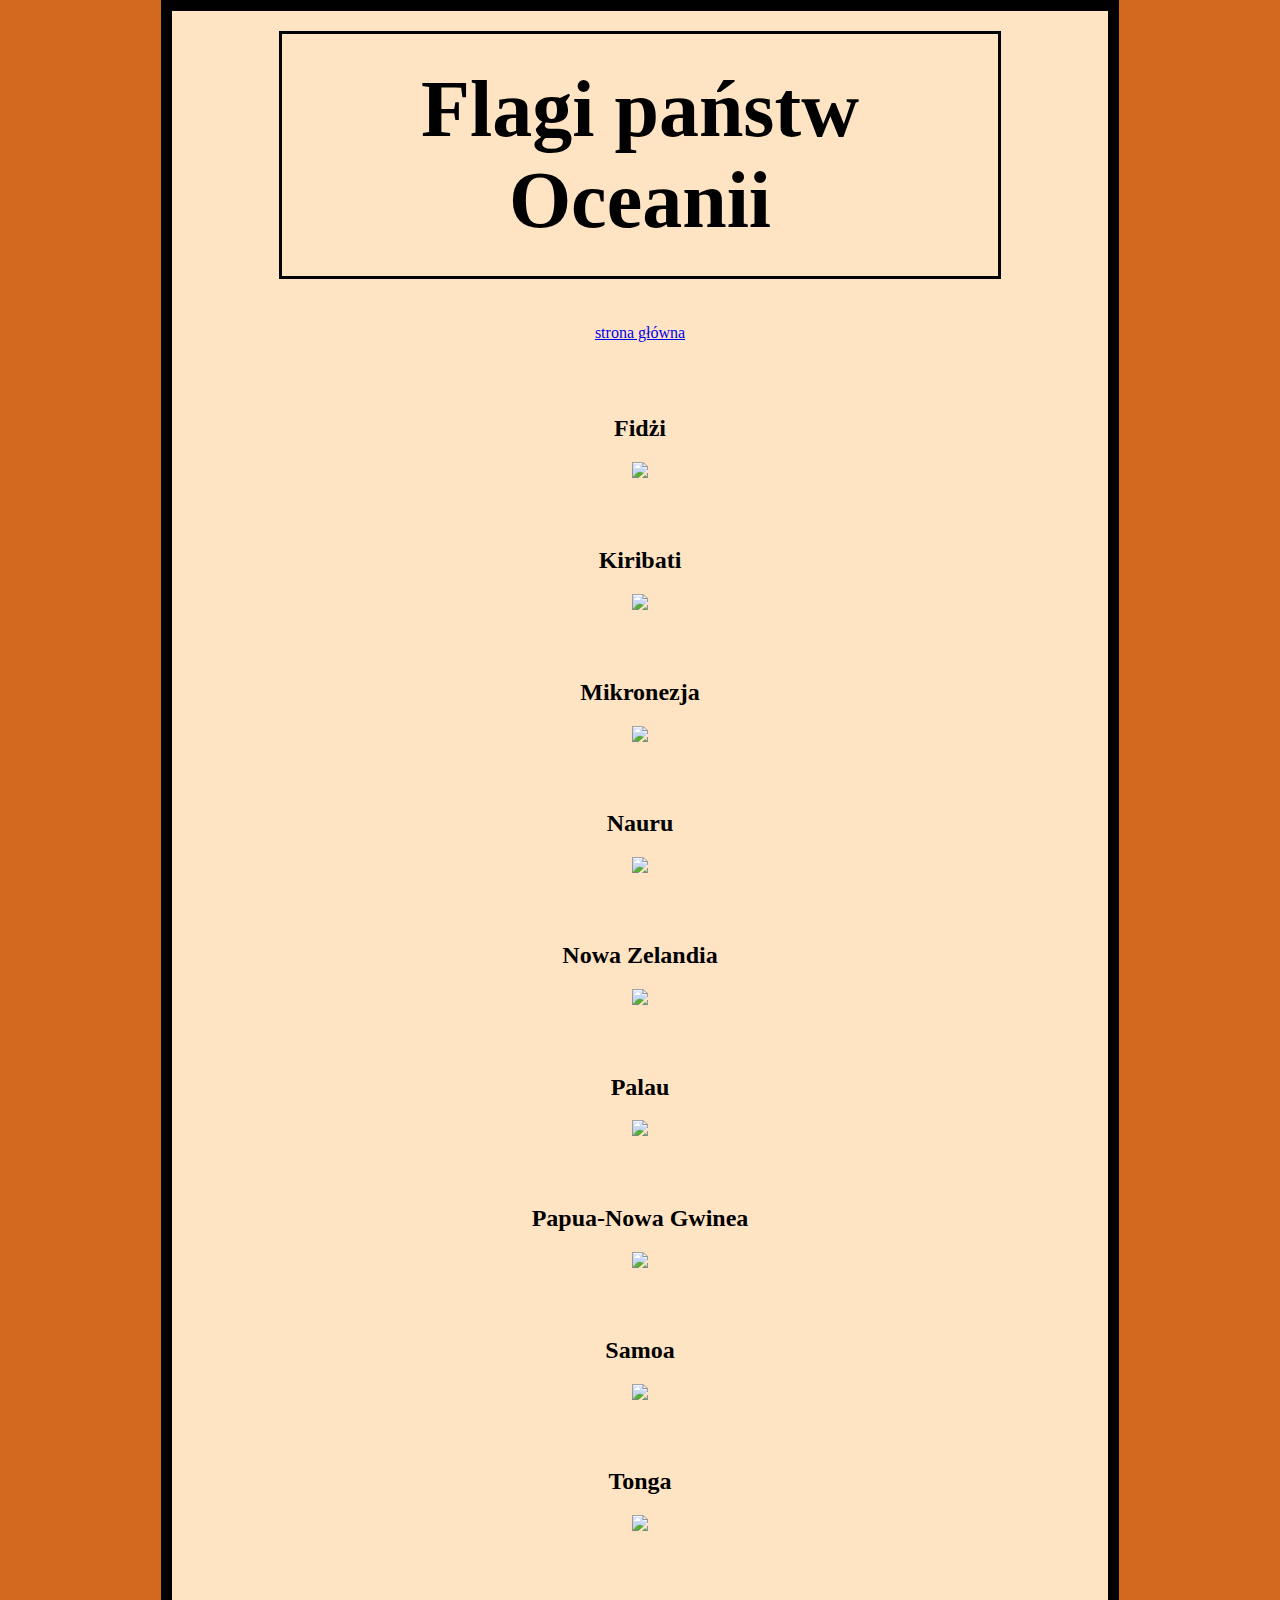
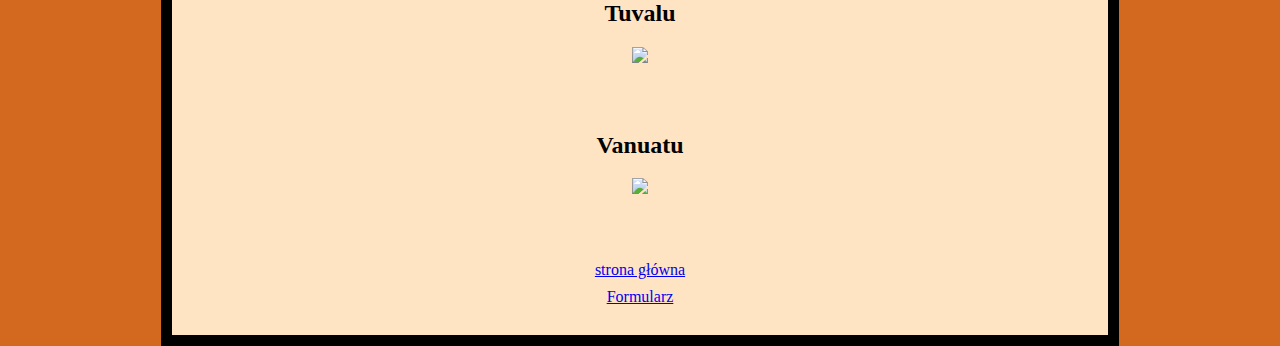
==== flagi.html @ c4bcfa50 "Add files via upload" ====
<!DOCTYPE html>
<html lang="en">
<head>
    <link href="index.css" rel="stylesheet" type="text/css">
    <meta charset="UTF-8">
    <title>Flagi</title>
</head>
<body>
<div class="layout">

    <div class="title" >Flagi państw Oceanii</div>
    <a href="index.html">strona główna</a>
    <h2>Fidżi</h2>
<div class="img">
<img src="https://flagipanstw.info.pl/flagi-panstw/flaga-fidzi.png">
    <h2>Kiribati</h2>
    <img src="https://flagipanstw.info.pl/flagi-panstw/flaga-kiribati.png">
    <h2>Mikronezja</h2>
    <img src="https://flagipanstw.info.pl/flagi-panstw/flaga-mikronezji.png">
    <h2>Nauru</h2>
    <img src="https://flagipanstw.info.pl/flagi-panstw/flaga-nauru.png">
    <h2>Nowa Zelandia</h2>
    <img src="https://flagipanstw.info.pl/flagi-panstw/flaga-nowej-zelandii.png">
    <h2>Palau</h2>
    <img src="https://flagipanstw.info.pl/flagi-panstw/flaga-palau.png">
    <h2>Papua-Nowa Gwinea</h2>
    <img src="https://flagipanstw.info.pl/flagi-panstw/flaga-papui-nowej-gwinei.png">
    <h2>Samoa</h2>
    <img src="https://flagipanstw.info.pl/flagi-panstw/flaga-samoa.png">
    <h2>Tonga</h2>
    <img src="https://flagipanstw.info.pl/flagi-panstw/flaga-tonga.png">
    <h2>Tuvalu</h2>
    <img src="https://flagipanstw.info.pl/flagi-panstw/flaga-tuvalu.png">
    <h2>Vanuatu</h2>
    <img src="https://flagipanstw.info.pl/flagi-panstw/flaga-vanuatu.png">
</div>
    <a href="index.html">strona główna</a>

        <a href="formularz.html">Formularz</a>



</div>
</body>
</html>
---- index.css ----
html{
    background-color: chocolate;
}
body {
    width: 70%;
    margin: 0 auto;
    background-color: bisque;
    padding: 20px 20px 20px 20px;
    border: 11px solid black;
    text-align: center;
    position: center;
}


.layout {
    display: flex;
    flex-flow: column;
    justify-content: center;
}

.title {
    width: 80%;
    height: 20%;
    font-size: 80px;
    padding-top: 30px;
    padding-bottom: 30px;
    font-weight: bolder;
    border: solid black;
    margin-left: auto;
    margin-right: auto;
    margin-bottom: 5%;



}
.ul {
    width: 70%;
    margin:0 auto;
    font-size: 20px;
    color: darkslateblue;
    text-align: left;
    line-height: 30px;
}
.ol {
    width: 50%;
    margin:0 auto;
    font-size: 20px;
    background-color: darkseagreen;
    text-align: left;
   padding: 20px 30px 10px 10px ;
    border:  10px solid black;
    line-height: 50px;

    font-weight: bold;

}
li{

    font-size: 25px;
    text-align: center;
    width: 80%;
    margin-left: auto;
    margin-right: auto;

}


.img{

    position: center;
    padding-bottom: 7%;


    display: block;

}
p{
    font-style: normal;
    /*background-color: aliceblue;*/
    width: 75%;
    font-size: 20px;
    z-index: 1;
    padding: 20px 20px 20px 20px;
    text-align: center;
    position: center;
    margin-left: auto;
    margin-right: auto;}

 .italic_text{
    color: black;
    font-style: italic
}


.h1 {

    width: 30vw;
    height: 10vh;
    top: 0;
    position: center;
    font-size: 30px;
    z-index: -1;
    text-align: center;
    margin-left: auto;
    margin-right: auto;
    padding-top: 25px;
    font-weight: bold;


}
.paragraph_text {
    font-style: normal;
    background-color: aliceblue;
    width: 80vw;
    height: 20vh;
    font-size: 16px;
    z-index: -1;
}

.italic_text{
    color: black;
    font-style: italic
}
table{

    width: 70%;
    border-collapse: collapse;
    border-right: 5px solid black;
    border-bottom: 5px solid black;
    margin-right: auto;
    margin-left: auto;
    line-height: 20px;
}

 th{
    font-weight: bold;
     border: 5px solid black;
     background-color: coral;
     border-collapse: collapse;
}
td{
     font-weight: normal;
    border: 2px solid black;
    background-color: papayawhip;
 }

h2{
    color: black;
    padding-top: 5%;
    font-weight: bolder;
}

a:link {
    width: 18%;
    margin-right: auto;
    margin-left: auto;
    padding-bottom: 1%;

}
a:visited { color: darkred;
    width: 18%;
    margin-right: auto;
    margin-left: auto;
    padding-bottom: 1%;

}
a:hover { color: red;
    width: 18%;
    margin-right: auto;
    margin-left: auto;
    padding-bottom: 1%;

}
::selection {
    background: darkred;
}
#youtube_signing {
    font-style: italic;
    text-align: left;
    font-size: 18px;
  }
/*.iframe
{
    width:560;
    height: 315;
    allow=accelerometer; autoplay; encrypted-media; gyroscope; picture-in-picture; allowfullscreen
} */
.video-container { position: relative; padding-bottom: 100%; padding-top: 30px; height: 0; overflow: hidden; }

.video-container iframe, .video-container object, .video-container embed { position: absolute; top: 0; left: 0; width: 1000%; height: 1000%; }
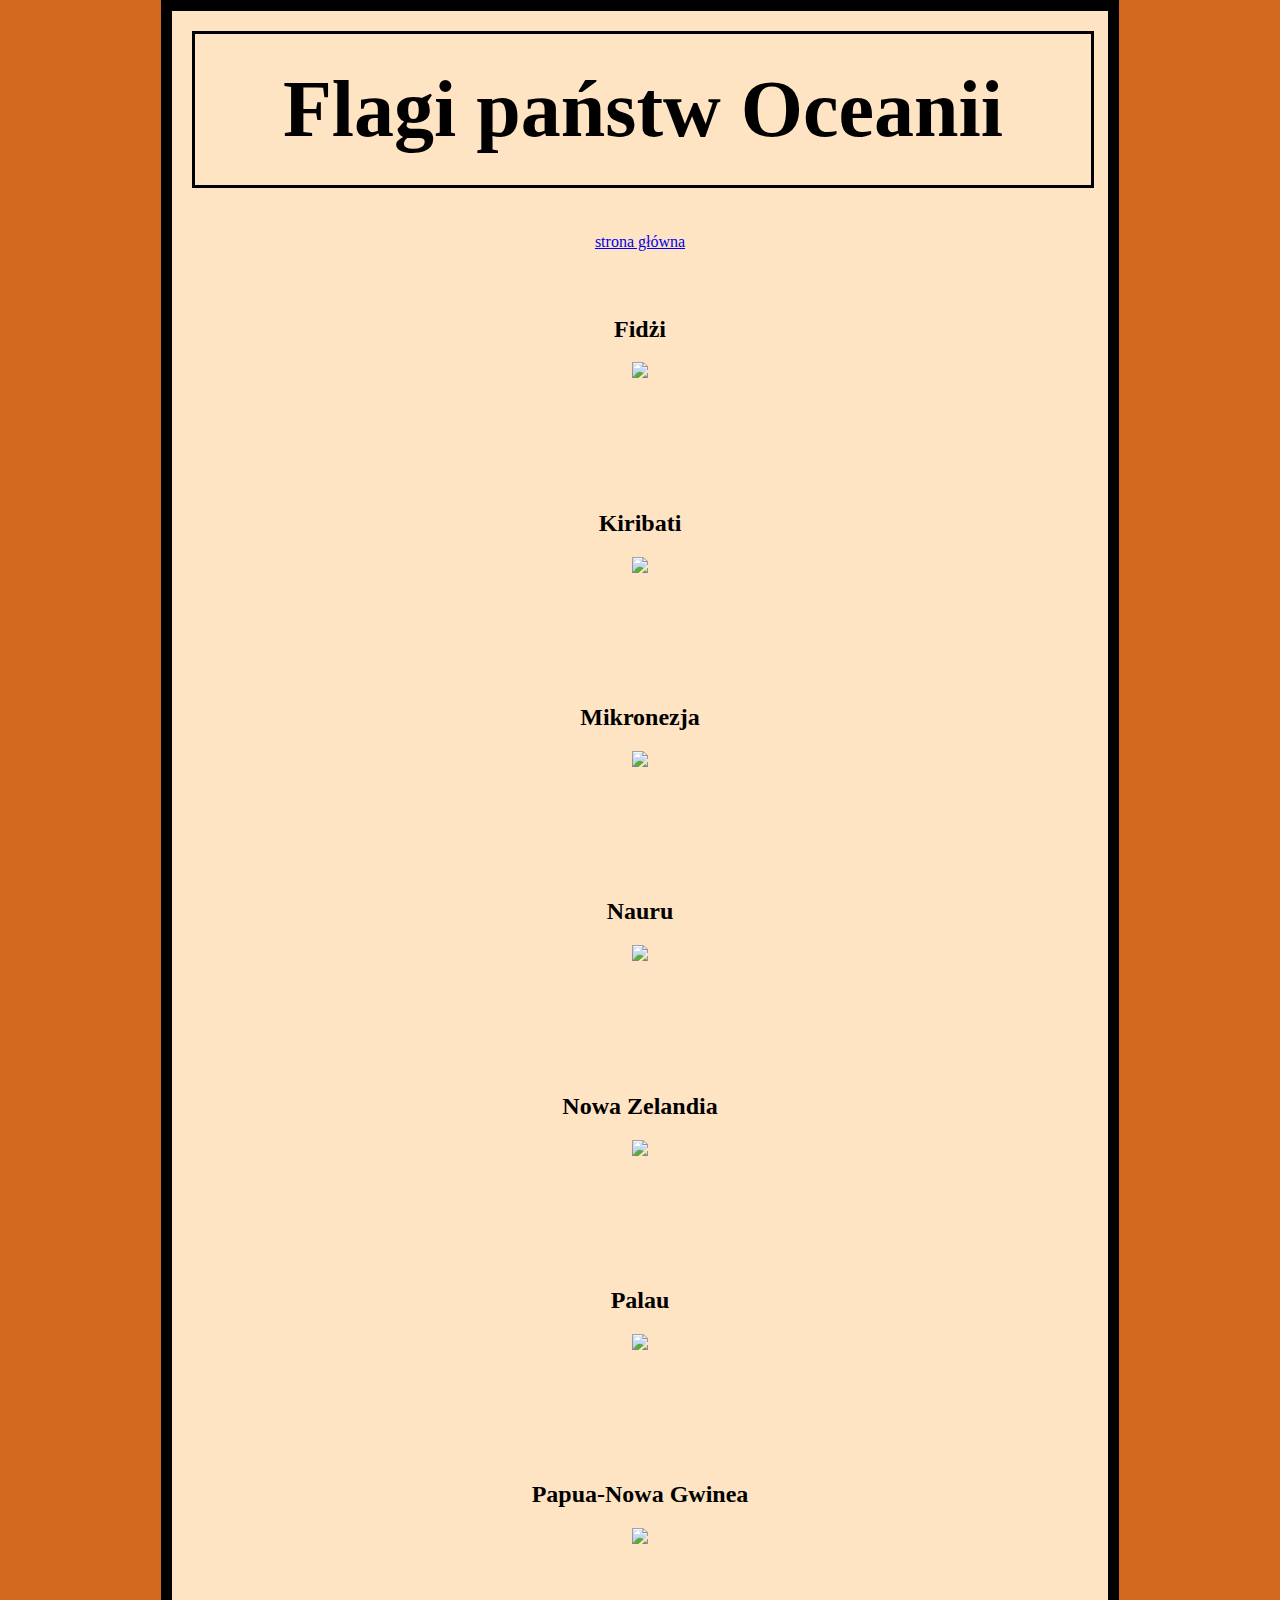
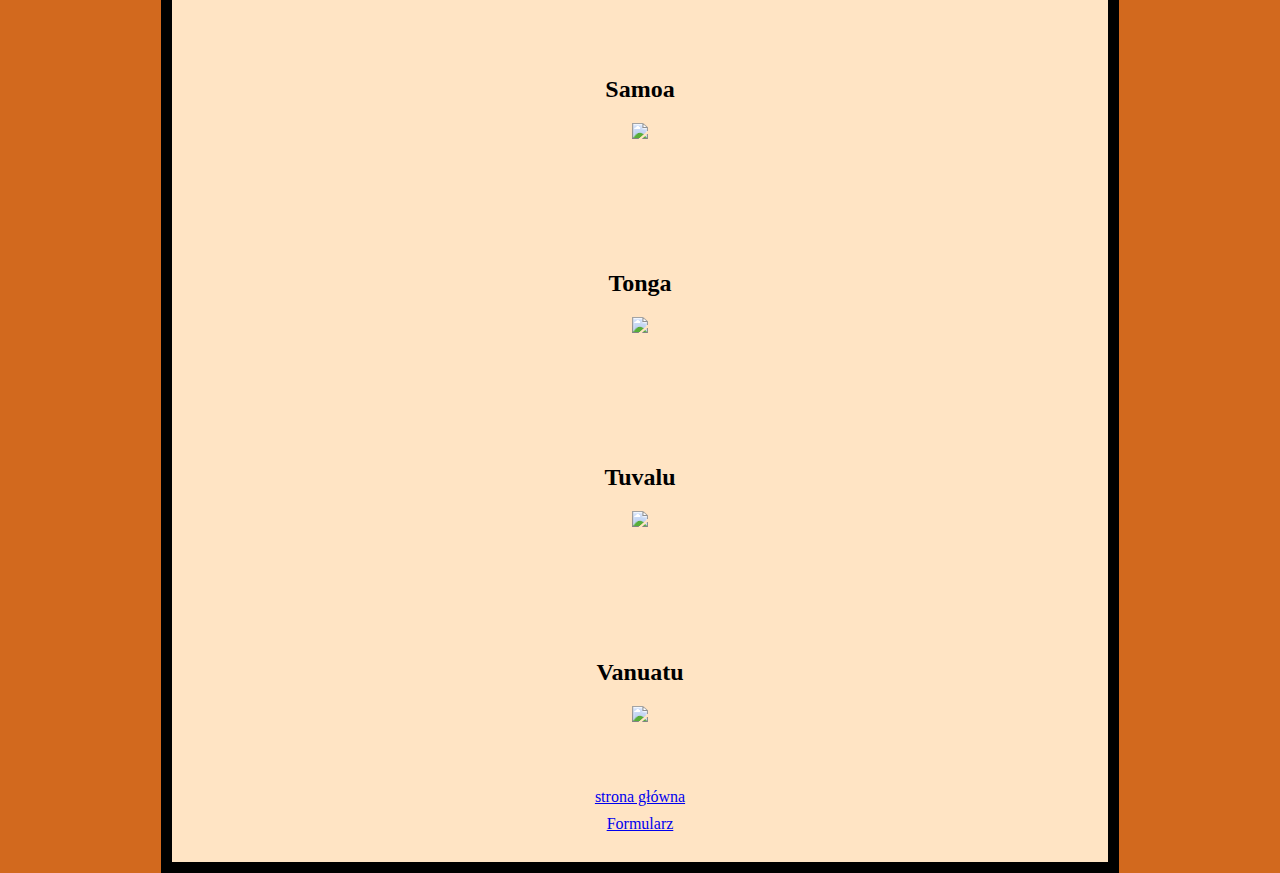
==== commit 70fcc665: "Add files via upload" ====
--- a/flagi.html
+++ b/flagi.html
@@ -2,16 +2,16 @@
 <html lang="en">
 <head>
     <link href="index.css" rel="stylesheet" type="text/css">
-    <meta charset="UTF-8">
+    <meta charset="UTF-8"name="viewport" content="width=device-width, initial-scale=1.0">
     <title>Flagi</title>
 </head>
 <body>
 <div class="layout">
-
+    <div id="exampleA">
     <div class="title" >Flagi państw Oceanii</div>
     <a href="index.html">strona główna</a>
     <h2>Fidżi</h2>
-<div class="img">
+
 <img src="https://flagipanstw.info.pl/flagi-panstw/flaga-fidzi.png">
     <h2>Kiribati</h2>
     <img src="https://flagipanstw.info.pl/flagi-panstw/flaga-kiribati.png">
@@ -33,7 +33,8 @@
     <img src="https://flagipanstw.info.pl/flagi-panstw/flaga-tuvalu.png">
     <h2>Vanuatu</h2>
     <img src="https://flagipanstw.info.pl/flagi-panstw/flaga-vanuatu.png">
-</div>
+    </div>
+
     <a href="index.html">strona główna</a>
 
         <a href="formularz.html">Formularz</a>
--- a/index.css
+++ b/index.css
@@ -17,10 +17,11 @@
     display: flex;
     flex-flow: column;
     justify-content: center;
+    width: 100%;
 }
 
 .title {
-    width: 80%;
+    width: 100%;
     height: 20%;
     font-size: 80px;
     padding-top: 30px;
@@ -34,7 +35,7 @@
 
 
 }
-.ul {
+ul {
     width: 70%;
     margin:0 auto;
     font-size: 20px;
@@ -42,10 +43,10 @@
     text-align: left;
     line-height: 30px;
 }
-.ol {
-    width: 50%;
+ol {
+    width: 70%;
     margin:0 auto;
-    font-size: 20px;
+    font-size: 10px;
     background-color: darkseagreen;
     text-align: left;
    padding: 20px 30px 10px 10px ;
@@ -58,21 +59,32 @@
 li{
 
     font-size: 25px;
-    text-align: center;
+    text-align: left;
+    width: 40%;
+    margin-left: 40%;
+    margin-right: 20%;
+
+}
+#do_tabel
+{
+    overflow-x:auto;
     width: 80%;
-    margin-left: auto;
-    margin-right: auto;
-
-}
-
-
-.img{
+    position: center;
+    margin-left: auto;
+    margin-right: auto;
+
+}
+
+img{
 
     position: center;
     padding-bottom: 7%;
-
-
-    display: block;
+    width: 90%;
+    height: auto;
+    margin-right: auto;
+    margin-left: auto;
+
+
 
 }
 p{
@@ -93,14 +105,13 @@
 }
 
 
-.h1 {
+h1 {
 
     width: 30vw;
     height: 10vh;
     top: 0;
     position: center;
     font-size: 30px;
-    z-index: -1;
     text-align: center;
     margin-left: auto;
     margin-right: auto;
@@ -122,27 +133,33 @@
     color: black;
     font-style: italic
 }
-table{
-
-    width: 70%;
+.table{
+
+    width: 100%;
     border-collapse: collapse;
     border-right: 5px solid black;
     border-bottom: 5px solid black;
     margin-right: auto;
     margin-left: auto;
     line-height: 20px;
-}
-
- th{
+    overflow: scroll;
+}
+
+#exampleA {
+    width: 100%;
+}
+  th{
     font-weight: bold;
      border: 5px solid black;
      background-color: coral;
      border-collapse: collapse;
+
 }
 td{
      font-weight: normal;
     border: 2px solid black;
     background-color: papayawhip;
+
  }
 
 h2{
@@ -152,40 +169,38 @@
 }
 
 a:link {
-    width: 18%;
+    width: 80%;
     margin-right: auto;
     margin-left: auto;
     padding-bottom: 1%;
+    word-wrap: break-word;
 
 }
 a:visited { color: darkred;
-    width: 18%;
+    width: 100%;
     margin-right: auto;
     margin-left: auto;
     padding-bottom: 1%;
+    word-wrap: break-word;
 
 }
 a:hover { color: red;
-    width: 18%;
+    width: 100%;
     margin-right: auto;
     margin-left: auto;
     padding-bottom: 1%;
+    word-wrap: break-word;
 
 }
 ::selection {
     background: darkred;
+    word-wrap: break-word;
 }
 #youtube_signing {
     font-style: italic;
-    text-align: left;
+    text-align: center;
     font-size: 18px;
   }
-/*.iframe
-{
-    width:560;
-    height: 315;
-    allow=accelerometer; autoplay; encrypted-media; gyroscope; picture-in-picture; allowfullscreen
-} */
-.video-container { position: relative; padding-bottom: 100%; padding-top: 30px; height: 0; overflow: hidden; }
-
-.video-container iframe, .video-container object, .video-container embed { position: absolute; top: 0; left: 0; width: 1000%; height: 1000%; }+.movie {
+    position: center;
+}